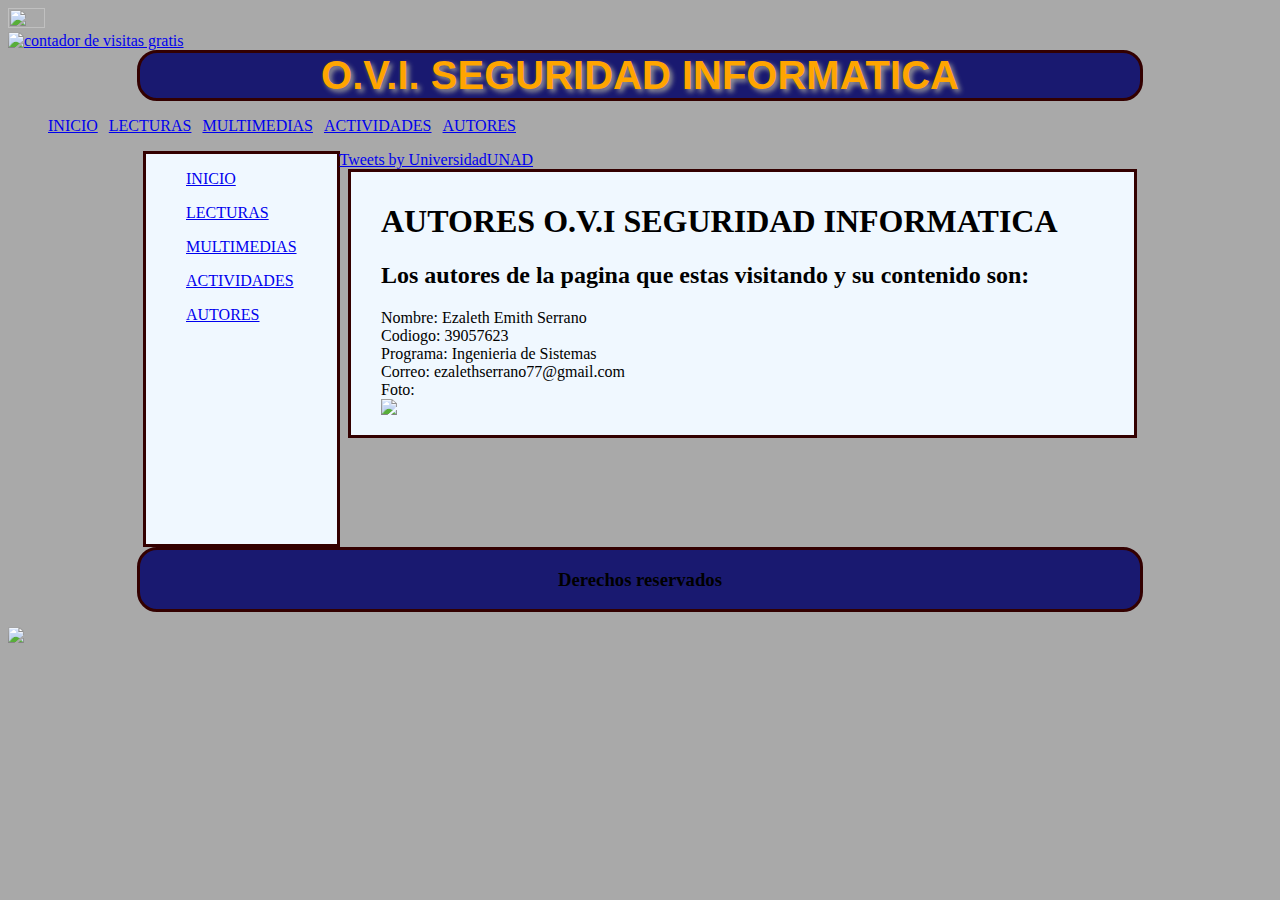
==== autores.html @ 22a1c3a7 "Create autores.html" ====
<!DOCTYPE html>		<!--quiere decir que todo esta en html5-->
<html> 			<!--todo debe ir dentro de estas etiquetas--><!-- -->
	<head>			<!--Cabecera..no lo ven las personas -->

 		<meta charset="utf-8"/>  <!--pertenece a head,nos dice como esta escrito la pagina-->	
 		<meta name="description" content="pagina de enseñanza html 5"/>  <!--para ayudar a los buscadores -->
 		<meta name="keywords" content="html5, css3, java, diseño"/>      <!--palabras claves -->
 
 		<title>Primera Pagina Web html5</title> <!--pertenece a head,nombre de la pestaña, tiene etiqueta doble -->
 		<link rel = "stylesheet" href="mihojadeestilo.css"/> <!--enlazar documentos -->
 		<header id="imagencabeceraizquierda"> 
 			<img src="Imagenes\LOGO.PNG" height="100%" width="17%" />
	    </header>

 
		<header id="imagencabeceraderecha"> 
		<a href="https://www.contadorvisitasgratis.com" title="contador de visitas gratis"><img src="https://counter8.freecounter.ovh/private/contadorvisitasgratis.php?c=blafh5pn964lqnanlsdal8xk1lz393f9" border="0" title="contador de visitas gratis" alt="contador de visitas gratis"></a>
		</header>



<!--style en cabecera,trabaja localmente para cada seccion de la pagina, cambia las propiedades que estan en el archivo css-->
 		
	</head>


	<body >  <!--cuerpo de la pagina web -->

			<!--header(cabecera)-nav(barra denavegacion)-aside(barra lateral)-section(contenido principal)-footer(informacion institucional) -->
		<header id="cabeceratitulo"> 							<!-- -->
			<h1>O.V.I. SEGURIDAD INFORMATICA</h1>
		</header>

		<nav id="navegador">								<!--barra de navegacion -->
			<ul>							<!-- -->		
				<!--style en particular, no es muy recomendable se usa para casos que quieras cambiar una sola cosa -->	
				<li><a href="index.html">INICIO</a></li>	<!-- -->
				<li><a href="lecturas.html">LECTURAS</a></li>
				<li><a href="multimedia.html">MULTIMEDIAS</a></li>
				<li><a href="#">ACTIVIDADES</a></li>
				<li><a href="autores.html">AUTORES</a></li>
			</ul>
		</nav>

		<aside id="primeraside">					<!--barras laterales -->

			<blockquote><a href="index.html">INICIO</a></blockquote>
			<blockquote><a href="lecturas.html">LECTURAS</a></blockquote>
			<blockquote><a href="multimedia.html">MULTIMEDIAS</a></blockquote>
			<blockquote><a href="#">ACTIVIDADES</a></blockquote>
			<blockquote><a href="autores.html">AUTORES</a></blockquote>

		</aside>

		<aside id="segundoaside">					<!--barras laterales -->

					<a class="twitter-timeline" data-lang="es" data-width="250" data-height="450" data-theme="light" href="https://twitter.com/UniversidadUNAD?ref_src=twsrc%5Etfw">Tweets by UniversidadUNAD</a> <script async src="https://platform.twitter.com/widgets.js" charset="utf-8"></script>

				</aside>

		<section id="primersection">								<!--Contenido principal, pueden haber articulos y dentro puede haber header(cabecera) y footer(info institucional) -->
			<article>
				<header>
					<hgroup>				<!--se usa cuando vamos a tener titulos y subtitulos para agrupar-->
					<h1>AUTORES O.V.I SEGURIDAD INFORMATICA</h1>
					</hgroup>
				</header>
				<h2>Los autores de la pagina que estas visitando y su contenido son:</h2>

				<p> Nombre: Ezaleth Emith Serrano<br>
					Codiogo: 39057623<br>
					Programa: Ingenieria de Sistemas<br>
					Correo: ezalethserrano77@gmail.com<br>
					Foto:<br>
					<img src="Imagenes\ezaleth.PNG"  width="20%" />	
				
			</article>
		</section>

		<footer id="finalfooter">								<!--informacion institucional, lo que va de ultimo en la pagina -->
			<h3>Derechos reservados</h3>
		</footer>
		<img src="Imagenes\PIE_DE_PAGINA.PNG"  width="100%" />	

</body>

</html>
---- mihojadeestilo.css ----
body {background-color:	#A9A9A9;}

#cabeceratitulo {

	background-color:#191970;
	width: 1000px;
	text-align: center;
	margin-left: auto;
	margin-right: auto;
	margin-top: 0;
	margin-bottom: 0;
	border: 3px solid #300;
	border-radius: 20px; /*redondear bordes de la caja*/

}

#cabeceratitulo h1{
	color: #FFA500;
	text-shadow: #999 3px 3px 5px;
	margin-top: 0px;margin-bottom: 0px;
	font: bold 40px ARIAL;

}
#pruebanav {background-color:#F0F8FF;
width: 1000px;
margin: 10px auto;
border: 3px solid #300;
}

#pruebanav ul{
	margin-bottom:0;margin-top: 0;

}

#primeraside {background-color:#F0F8FF;
float: left;							/*para colocar la barra a la derecha*/
height: 390px;							/*para alargar la barra*/
margin-left: 135px;
border: 3px solid #300;
}

#primersection {background-color:#F0F8FF;
margin-left: 340px; /*para separar contenido principal del menu, toda la caja*/
margin-right: 135px;
padding-left: 30px; /*para separar el texto del borde izquierdo */
padding-top: 10px;  /*para separar texto del borde de arriba*/
border: 3px solid #300;
}

#finalfooter {background-color:#191970;
clear: both; /*para que trate como normal y no como float el menu izquierdo*/
margin-top: 0px; /*para separar footer del contenido principal*/
width: 1000px;
text-align: center;
margin: 15px auto;
border: 3px solid #300;
border-radius: 20px; /*redondear bordes de la caja*/
}

li {
display: inline;				/* sirve para colocar uno alado del otro */
margin-right: 7px;
}
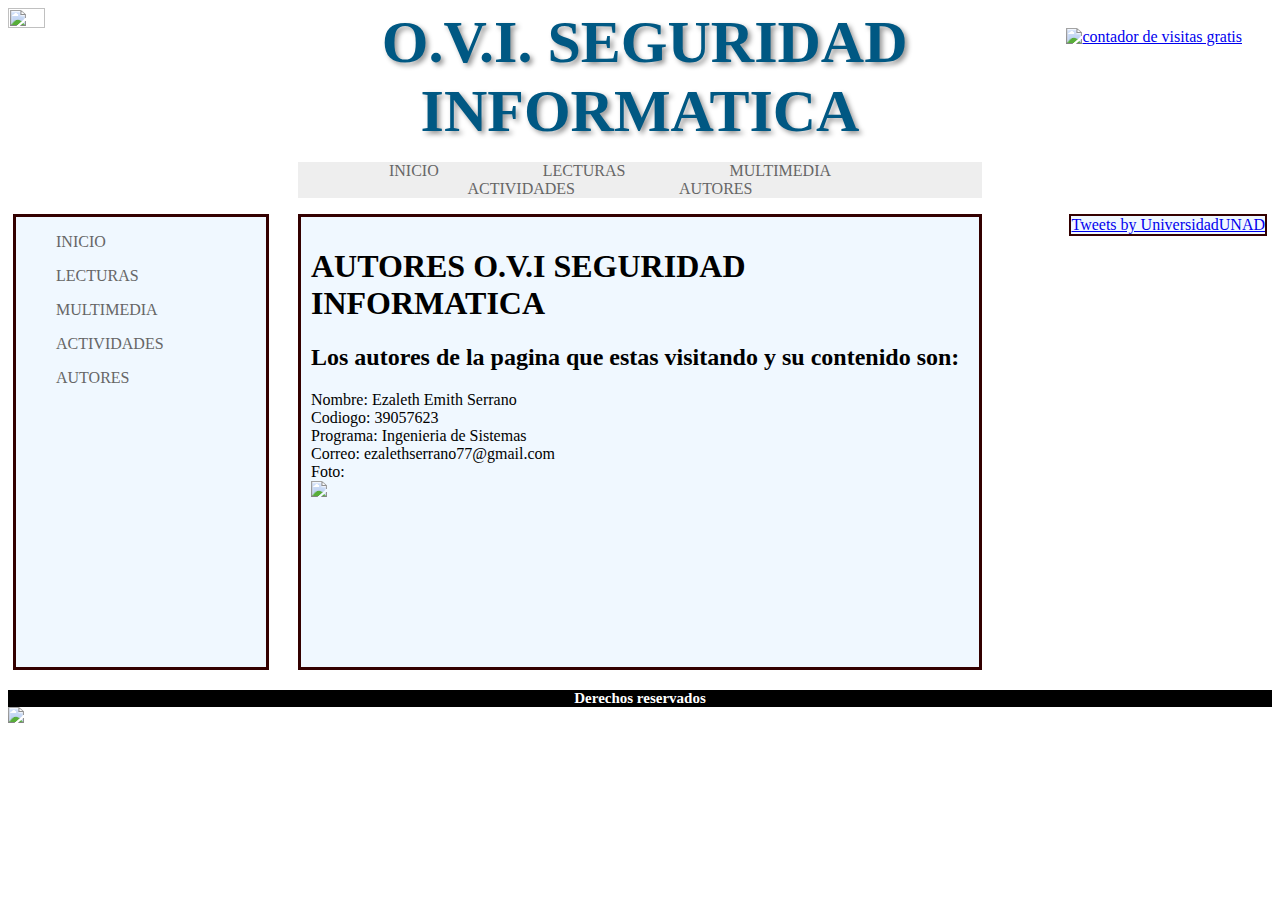
==== commit 3f7af4c4: "Update autores.html" ====
--- a/autores.html
+++ b/autores.html
@@ -36,7 +36,7 @@
 				<!--style en particular, no es muy recomendable se usa para casos que quieras cambiar una sola cosa -->	
 				<li><a href="index.html">INICIO</a></li>	<!-- -->
 				<li><a href="lecturas.html">LECTURAS</a></li>
-				<li><a href="multimedia.html">MULTIMEDIAS</a></li>
+				<li><a href="multimedia.html">MULTIMEDIA</a></li>
 				<li><a href="#">ACTIVIDADES</a></li>
 				<li><a href="autores.html">AUTORES</a></li>
 			</ul>
@@ -46,7 +46,7 @@
 
 			<blockquote><a href="index.html">INICIO</a></blockquote>
 			<blockquote><a href="lecturas.html">LECTURAS</a></blockquote>
-			<blockquote><a href="multimedia.html">MULTIMEDIAS</a></blockquote>
+			<blockquote><a href="multimedia.html">MULTIMEDIA</a></blockquote>
 			<blockquote><a href="#">ACTIVIDADES</a></blockquote>
 			<blockquote><a href="autores.html">AUTORES</a></blockquote>
 
--- a/mihojadeestilo.css
+++ b/mihojadeestilo.css
@@ -1,60 +1,131 @@
-body {background-color:	#A9A9A9;}
+body {background-color: #ffffff;}
+
+
+#imagencabeceraizquierda img 
+{
+   float:left;
+}
+
+#imagencabeceraderecha
+{
+   float:right;
+   margin-top: 20px; /*para separar contenido principal del menu, toda la caja*/
+   margin-right: 30px;
+  }
+
 
 #cabeceratitulo {
 
-	background-color:#191970;
+	background-color:#FFFFFF;
 	width: 1000px;
 	text-align: center;
 	margin-left: auto;
 	margin-right: auto;
 	margin-top: 0;
 	margin-bottom: 0;
-	border: 3px solid #300;
 	border-radius: 20px; /*redondear bordes de la caja*/
 
 }
 
 #cabeceratitulo h1{
-	color: #FFA500;
+	color: #005883;
 	text-shadow: #999 3px 3px 5px;
-	margin-top: 0px;margin-bottom: 0px;
-	font: bold 40px ARIAL;
-
-}
-#pruebanav {background-color:#F0F8FF;
-width: 1000px;
-margin: 10px auto;
-border: 3px solid #300;
-}
-
-#pruebanav ul{
-	margin-bottom:0;margin-top: 0;
+	margin-top: 0px;margin-bottom: 0px; 
+	font: bold 60px Angsana New;
 
 }
 
+/*BARRA DE NAVEGACION*/
+#navegador ul{
+   background-color:#eeeeee;
+   list-style-type: none;
+   text-align: center;
+   font-family: fantasy;
+   margin-right: 290px;
+   margin-left: 290px;
+}
+#navegador li{
+   display: inline;
+   text-align: center;
+   margin: 0 100px 0 0;
+}
+#navegador li a {
+  
+   color: #666;
+   background-color: #eeeeee;
+   text-decoration: none;
+}
+#navegador li a:hover{
+   background-color: #333333;
+   color: #ffffff;
+}
+
+
+
 #primeraside {background-color:#F0F8FF;
 float: left;							/*para colocar la barra a la derecha*/
-height: 390px;							/*para alargar la barra*/
-margin-left: 135px;
+height: 450px;							/*para alargar la barra*/
+width: 250px;
+margin-left: 5px;
 border: 3px solid #300;
+font-family: fantasy;
 }
 
+#primeraside blockquote a {
+  
+   color: #666;
+   background-color: #F0F8FF;
+   text-decoration: none;
+}
+#primeraside blockquote a:hover{
+   background-color: #333333;
+   color: #ffffff;
+}
+
+#segundoaside {background-color:#F0F8FF;
+float: right;                     /*para colocar la barra a la derecha*/
+margin-right: 5px;
+border: 2px solid #300;
+font-family: fantasy;
+}
+
+#segundoaside blockquote a {
+  
+   color: #666;
+   background-color: #F0F8FF;
+   text-decoration: none;
+}
+#segundoaside blockquote a:hover{
+   background-color: #333333;
+   color: #ffffff;
+}
+
+
+
 #primersection {background-color:#F0F8FF;
-margin-left: 340px; /*para separar contenido principal del menu, toda la caja*/
-margin-right: 135px;
-padding-left: 30px; /*para separar el texto del borde izquierdo */
+margin-left: 290px; /*para separar contenido principal del menu, toda la caja*/
+margin-right: 290px;
+padding-left: 10px; /*para separar el texto del borde izquierdo */
+padding-right: 10px; /*para separar el texto del borde izquierdo */
 padding-top: 10px;  /*para separar texto del borde de arriba*/
 border: 3px solid #300;
+height: 440px;
 }
 
-#finalfooter {background-color:#191970;
+#finalfooter {background-color:#000000;
 clear: both; /*para que trate como normal y no como float el menu izquierdo*/
 margin-top: 0px; /*para separar footer del contenido principal*/
-width: 1000px;
+width=100%;
 text-align: center;
-margin: 15px auto;
-border: 3px solid #300;
-border-radius: 20px; /*redondear bordes de la caja*/
+
+
+}
+#finalfooter h3{
+	color: #FFFFFF;
+
+	margin-top: 20px;margin-bottom: 0px; 
+	font: bold  15px Angsana New;
+
 }
 
 li {
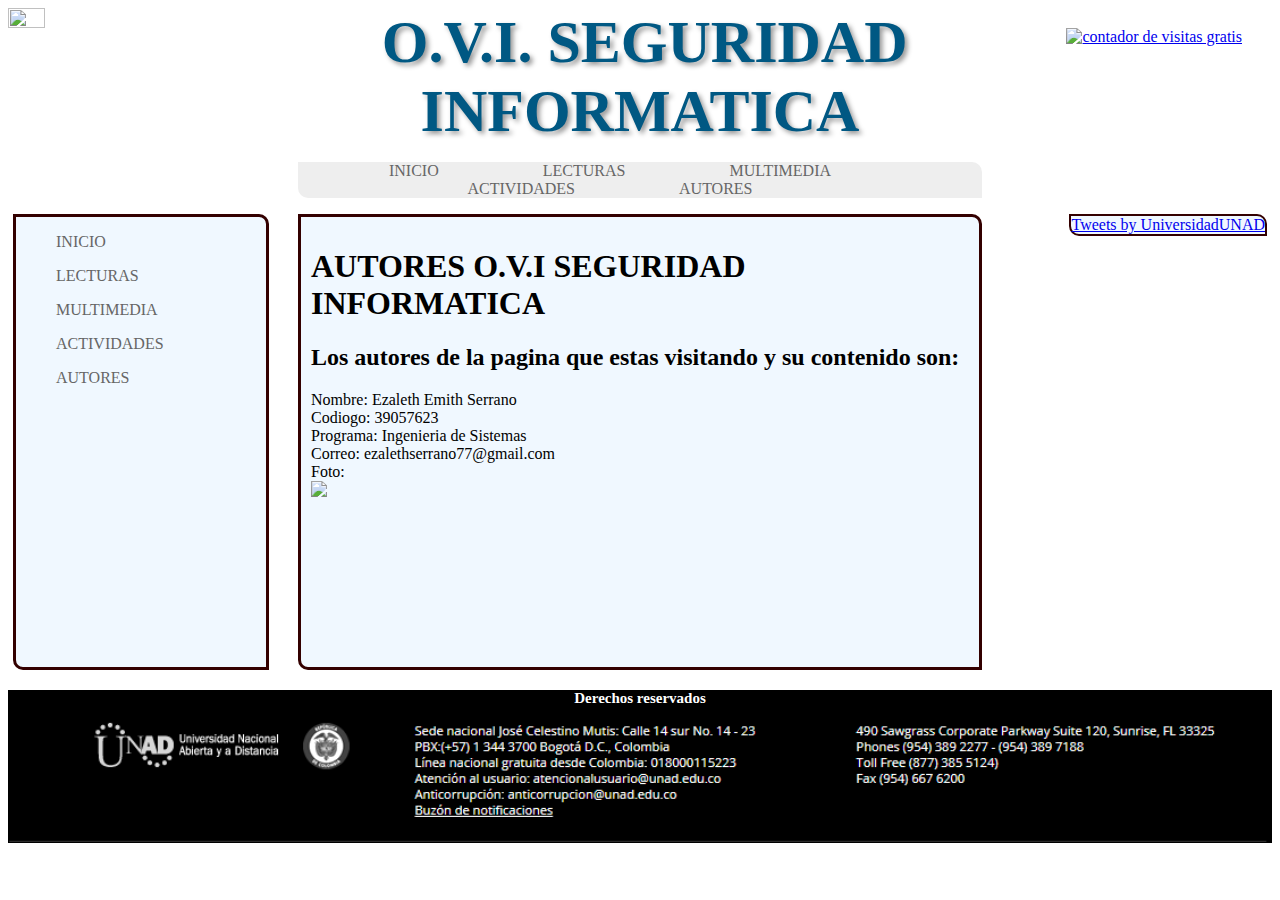
==== commit 42a11e28: "trabajo-colaborativo" ====
--- a/autores.html
+++ b/autores.html
@@ -37,7 +37,7 @@
 				<li><a href="index.html">INICIO</a></li>	<!-- -->
 				<li><a href="lecturas.html">LECTURAS</a></li>
 				<li><a href="multimedia.html">MULTIMEDIA</a></li>
-				<li><a href="#">ACTIVIDADES</a></li>
+				<li><a href="actividades.html">ACTIVIDADES</a></li>
 				<li><a href="autores.html">AUTORES</a></li>
 			</ul>
 		</nav>
@@ -47,7 +47,7 @@
 			<blockquote><a href="index.html">INICIO</a></blockquote>
 			<blockquote><a href="lecturas.html">LECTURAS</a></blockquote>
 			<blockquote><a href="multimedia.html">MULTIMEDIA</a></blockquote>
-			<blockquote><a href="#">ACTIVIDADES</a></blockquote>
+			<blockquote><a href="actividades.html">ACTIVIDADES</a></blockquote>
 			<blockquote><a href="autores.html">AUTORES</a></blockquote>
 
 		</aside>
@@ -84,4 +84,4 @@
 
 </body>
 
-</html>
+</html>--- a/mihojadeestilo.css
+++ b/mihojadeestilo.css
@@ -43,6 +43,8 @@
    font-family: fantasy;
    margin-right: 290px;
    margin-left: 290px;
+   border-top-right-radius: 10px;
+border-bottom-left-radius: 10px;
 }
 #navegador li{
    display: inline;
@@ -69,6 +71,8 @@
 margin-left: 5px;
 border: 3px solid #300;
 font-family: fantasy;
+border-top-right-radius: 10px;
+border-bottom-left-radius: 10px;
 }
 
 #primeraside blockquote a {
@@ -87,6 +91,8 @@
 margin-right: 5px;
 border: 2px solid #300;
 font-family: fantasy;
+border-top-right-radius: 10px;
+border-bottom-left-radius: 10px;
 }
 
 #segundoaside blockquote a {
@@ -109,6 +115,8 @@
 padding-right: 10px; /*para separar el texto del borde izquierdo */
 padding-top: 10px;  /*para separar texto del borde de arriba*/
 border: 3px solid #300;
+border-top-right-radius: 10px;
+border-bottom-left-radius: 10px;
 height: 440px;
 }
 
@@ -129,7 +137,8 @@
 }
 
 li {
-display: inline;				/* sirve para colocar uno alado del otro */
+list-style: none; 
+display: inline-block;				/* sirve para colocar uno alado del otro */
 margin-right: 7px;
 }
 
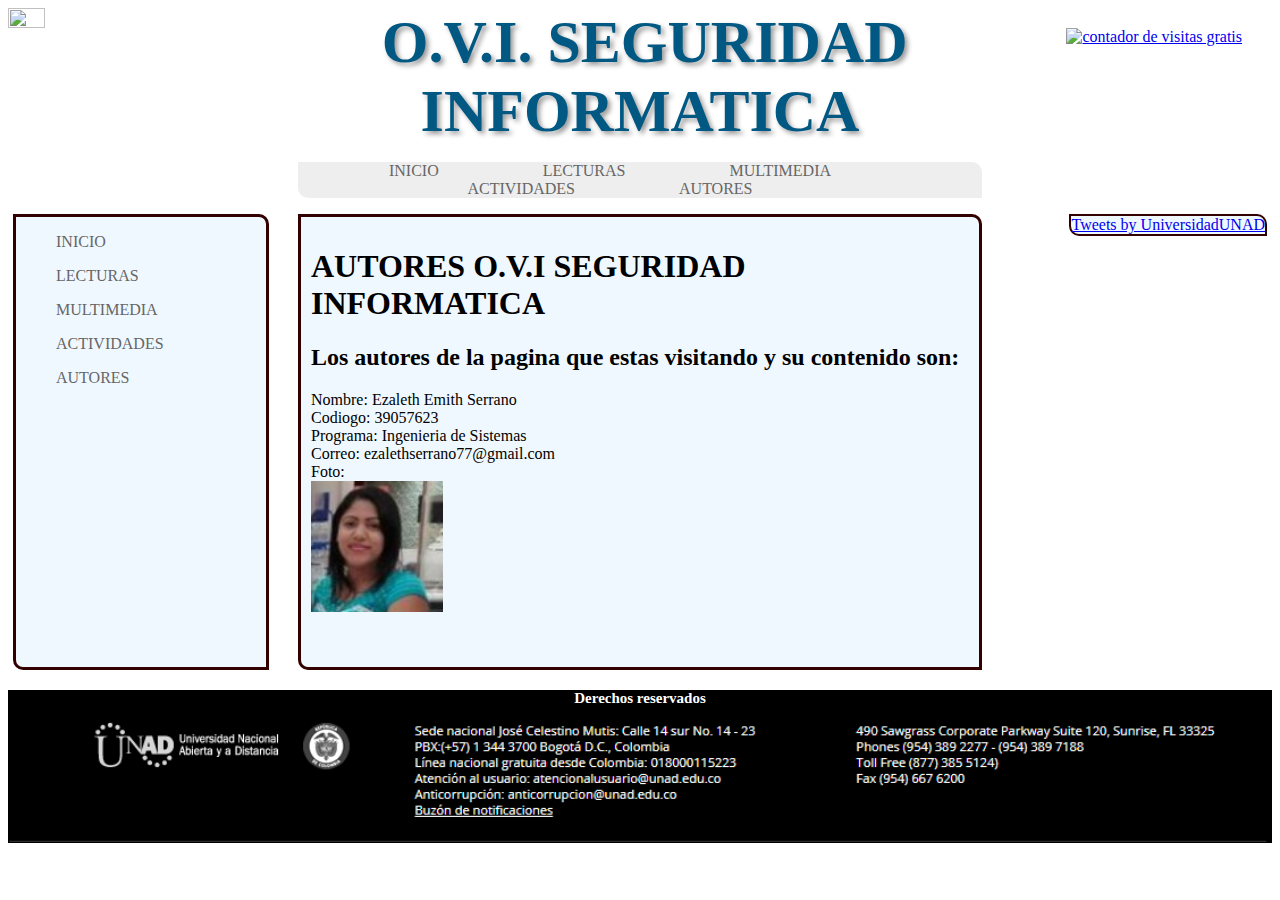
==== commit bb59c702: "Update autores.html" ====
--- a/autores.html
+++ b/autores.html
@@ -72,7 +72,7 @@
 					Programa: Ingenieria de Sistemas<br>
 					Correo: ezalethserrano77@gmail.com<br>
 					Foto:<br>
-					<img src="Imagenes\ezaleth.PNG"  width="20%" />	
+					<img src="Imagenes/ezaleth.png"  width="20%" />	
 				
 			</article>
 		</section>
@@ -84,4 +84,4 @@
 
 </body>
 
-</html>+</html>
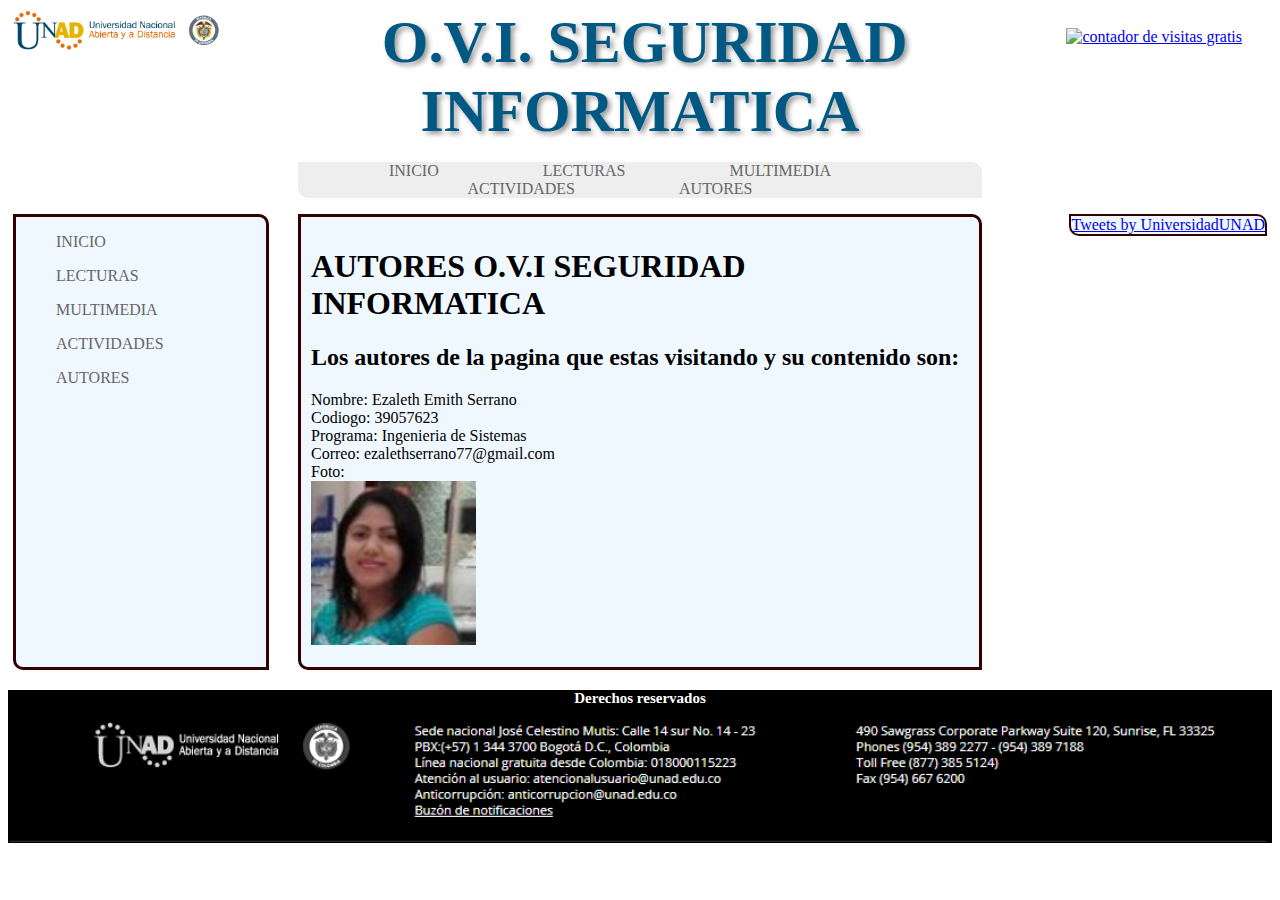
==== commit 8cc54baa: "Update autores.html" ====
--- a/autores.html
+++ b/autores.html
@@ -9,7 +9,7 @@
  		<title>Primera Pagina Web html5</title> <!--pertenece a head,nombre de la pestaña, tiene etiqueta doble -->
  		<link rel = "stylesheet" href="mihojadeestilo.css"/> <!--enlazar documentos -->
  		<header id="imagencabeceraizquierda"> 
- 			<img src="Imagenes\LOGO.PNG" height="100%" width="17%" />
+ 			<img src="Imagenes\LOGO.png" height="100%" width="17%" />
 	    </header>
 
  
@@ -72,7 +72,7 @@
 					Programa: Ingenieria de Sistemas<br>
 					Correo: ezalethserrano77@gmail.com<br>
 					Foto:<br>
-					<img src="Imagenes/ezaleth.png"  width="20%" />	
+					<img src="Imagenes\ezaleth.png"  width="25%" />	
 				
 			</article>
 		</section>
